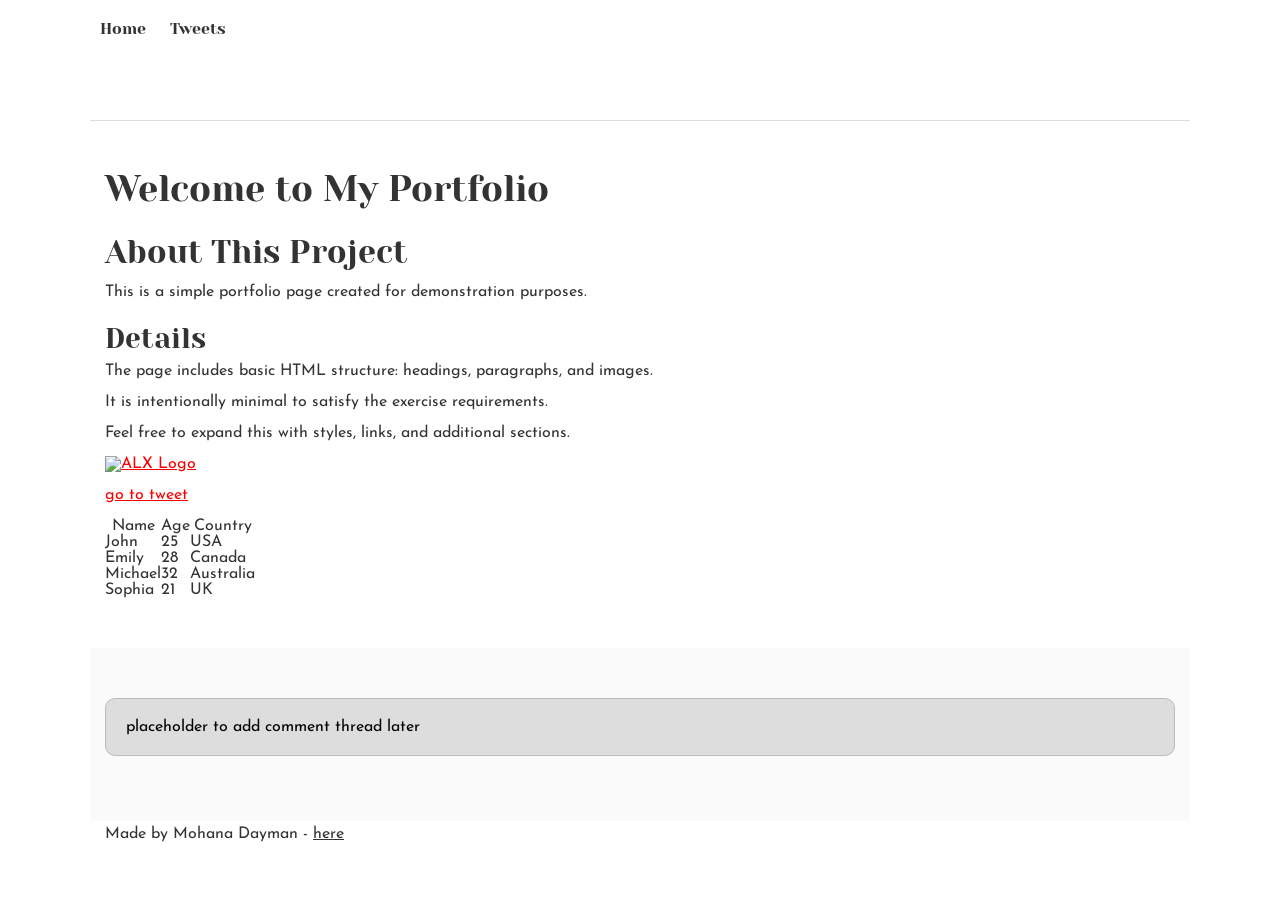
==== css_basic/index.html @ 7dfaf4f7 "alx_html_css" ====
<!DOCTYPE html>
<html lang="en">

<head>
	<meta charset="utf-8">
	<link href="base.css" rel="stylesheet">
	<link href="styles.css" rel="stylesheet">
	<meta name="viewport" content="width=device-width, initial-scale=1">
	<title>Base Index</title>
</head>

<body>
	<header>
		<ul>
			<li><a href="index.html">Home</a></li>
			<li><a href="tweets.html">Tweets</a></li>
		</ul>
	</header>

	<main>
		<article>
			<h1>Welcome to My Portfolio</h1>

			<h2>About This Project</h2>
			<p>This is a simple portfolio page created for demonstration purposes.</p>

			<h3>Details</h3>
			<p>The page includes basic HTML structure: headings, paragraphs, and images.</p>
			<p>It is intentionally minimal to satisfy the exercise requirements.</p>
			<p>Feel free to expand this with styles, links, and additional sections.</p>

			<p>
				<a href="https://i.ibb.co/gTDZZT8/ALX-Logo-07.png" target="_blank" rel="noopener noreferrer">
					<img src="https://i.ibb.co/gTDZZT8/ALX-Logo-07.png" alt="ALX Logo">
				</a>
			</p>

			<p><a href="tweets.html">go to tweet</a></p>

			<!-- Learners table -->
			<div>
				<table>
					<thead>
						<tr>
							<th>Name</th>
							<th>Age</th>
							<th>Country</th>
						</tr>
					</thead>
					<tbody>
						<tr>
							<td>John</td>
							<td>25</td>
							<td>USA</td>
						</tr>
						<tr>
							<td>Emily</td>
							<td>28</td>
							<td>Canada</td>
						</tr>
						<tr>
							<td>Michael</td>
							<td>32</td>
							<td>Australia</td>
						</tr>
						<tr>
							<td>Sophia</td>
							<td>21</td>
							<td>UK</td>
						</tr>
					</tbody>
				</table>
			</div>
		</article>

		<aside>
			<p>placeholder to add comment thread later</p>
		</aside>
	</main>

	<footer>
		<p>Made by Mohana Dayman - <a href="https://github.com/mohanadayman" target="_blank">here</a></p>
	</footer>

</body>

</html>
---- css_basic/base.css ----
/* Importing webfonts */
/* (If you're learning CSS, you should disregard that) */

@import url(https://fonts.googleapis.com/css?family=Yeseva+One);
@import url(https://fonts.googleapis.com/css?family=Josefin+Sans:400,700,700italic,400italic);


/* CSS reset rules */

html, body {
	height: 100%;
	min-height: 100%;
}
html, body, div, span, applet, object, iframe,
h1, h2, h3, h4, h5, h6, p, blockquote, pre,
a, abbr, acronym, address, big, cite, code,
del, dfn, img, ins, kbd, q, s, samp,
small, strike, sub, sup, tt, var,
b, u, i, center,
dl, dt, dd,
fieldset, form, label, legend,
table, caption, tbody, tfoot, thead, tr, th, td,
article, aside, canvas, details, embed, 
figure, figcaption, footer, header, hgroup, 
menu, nav, output, ruby, section, summary,
time, mark, audio, video {
	margin: 0;
	padding: 0;
	border: 0;
	font-size: 100%;
	font: inherit;
	vertical-align: baseline;
}
/* HTML5 display-role reset for older browsers */
article, aside, details, figcaption, figure, 
footer, header, hgroup, menu, nav, section {
	display: block;
}
body {
	line-height: 1;
}
blockquote, q {
	quotes: none;
}
blockquote:before, blockquote:after,
q:before, q:after {
	content: '';
	content: none;
}
table {
	border-collapse: collapse;
	border-spacing: 0;
}


/* Fonts and colors */

body {
	font-family: 'Josefin Sans', serif;
	color: rgba(0, 0, 0, 0.8);
}
h1, h2, h3, h4, h5, h6, header {
	font-family: 'Yeseva One', sans-serif;
}
article {
}
header {
	border-bottom: 1px solid rgb(221,221,221);
	transition: border-bottom-color 1s ease;
}
header a {
	color: rgba(0, 0, 0, 0.8);
}
aside {
	background: #FAFAFA;
}
aside p {
	border: 1px solid #bbb;
	background: #ddd;
	color: black;
}
footer a {
	color: rgba(0, 0, 0, 0.8);
}
a {
	color: #F80002;
}


/* Positioning and margins */

@media (min-width: 1100px) {
	body {
		width: 1100px;
		margin: 0 auto;
	}
}

article {
	padding: 50px 15px;
}
article > *:first-child {
	margin-top: 0;
}
aside {
	padding: 50px 15px;
}
header .right {
	float: right;
	margin: 0 10px 15px;
}


/* Header */
header {
	padding: 20px 0;
	height: 80px;
}
header ul {
	list-style: none;
	margin: 0;
	padding: 0;
}
header li {
	display: inline;
	vertical-align:middle;
}
header li:first-child {
	margin: 0;
}
header li a {
	margin: 0 10px;
}
header li.logo {
	font-size: 36px;
}
header a {
	text-decoration: none;
}


/* Aside */

aside p {
	border-radius: 10px;
	padding: 20px 20px;
}


/* Footer */

footer {
	padding: 5px 15px;
	height: 80px;
}


/* Text styles and margins */

p {
	margin-bottom: 15px;
}
h1 {
	font-size: 36px;
	margin: 40px 0 20px;
}
h2 {
	font-size: 32px;
	margin: 30px 0 15px;
}
h3 {
	font-size: 28px;
	margin: 25px 0 10px;
}
h4 {
	font-size: 20px;
	font-weight: bold;
	margin: 20px 0 10px;
}
h5 {
	font-size: 18px;
	font-weight: bold;
	margin: 15px 0 10px;
}
h6 {
	font-weight: bold;
	margin: 5px 0;
}

@media (max-width: 800px) {
  body.works_on_smartphone {
  	display: block;
  }
  body.works_on_smartphone main {
  	display: block;
  }
  header .right {
  	float: none;
  }
}
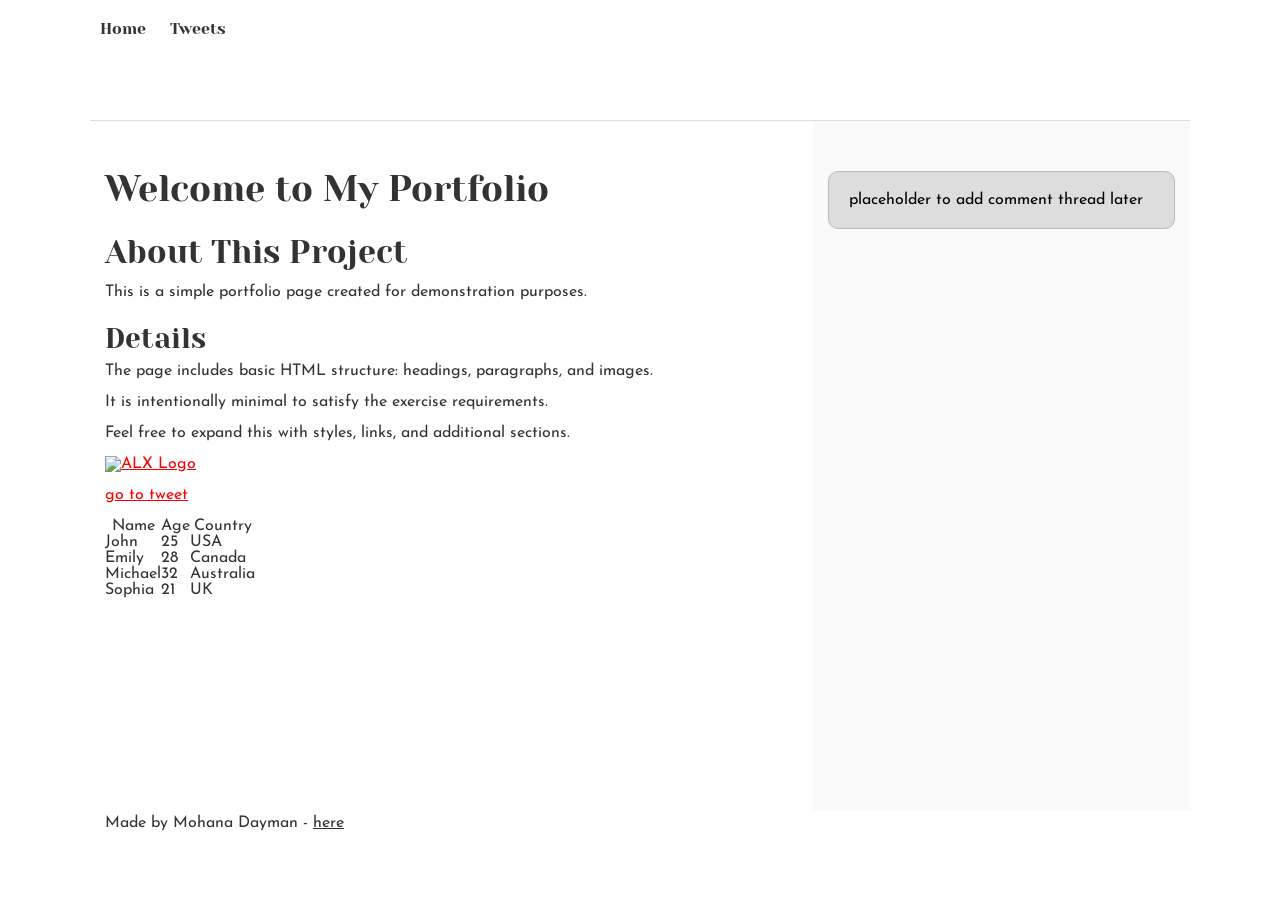
==== commit dd87e5ab: "Update index.html" ====
--- a/css_basic/index.html
+++ b/css_basic/index.html
@@ -5,11 +5,11 @@
 	<meta charset="utf-8">
 	<link href="base.css" rel="stylesheet">
 	<link href="styles.css" rel="stylesheet">
-	<meta name="viewport" content="width=device-width, initial-scale=1">
+	<meta name="viewport" content="width=device-width, initial-scale=1.0">
 	<title>Base Index</title>
 </head>
 
-<body>
+<body class="works_on_smartphone">
 	<header>
 		<ul>
 			<li><a href="index.html">Home</a></li>
--- a/css_basic/base.css
+++ b/css_basic/base.css
@@ -56,13 +56,13 @@
 /* Fonts and colors */
 
 body {
+	display: flex;
+	flex-direction: column;
 	font-family: 'Josefin Sans', serif;
 	color: rgba(0, 0, 0, 0.8);
 }
 h1, h2, h3, h4, h5, h6, header {
 	font-family: 'Yeseva One', sans-serif;
-}
-article {
 }
 header {
 	border-bottom: 1px solid rgb(221,221,221);
@@ -96,13 +96,23 @@
 	}
 }
 
+main {
+	display: flex;
+	flex-direction: row;
+	flex: auto;
+}
+
 article {
+	flex: 2;
+	overflow-y: auto;
 	padding: 50px 15px;
 }
 article > *:first-child {
 	margin-top: 0;
 }
 aside {
+	flex: 1;
+	overflow-y: auto;
 	padding: 50px 15px;
 }
 header .right {
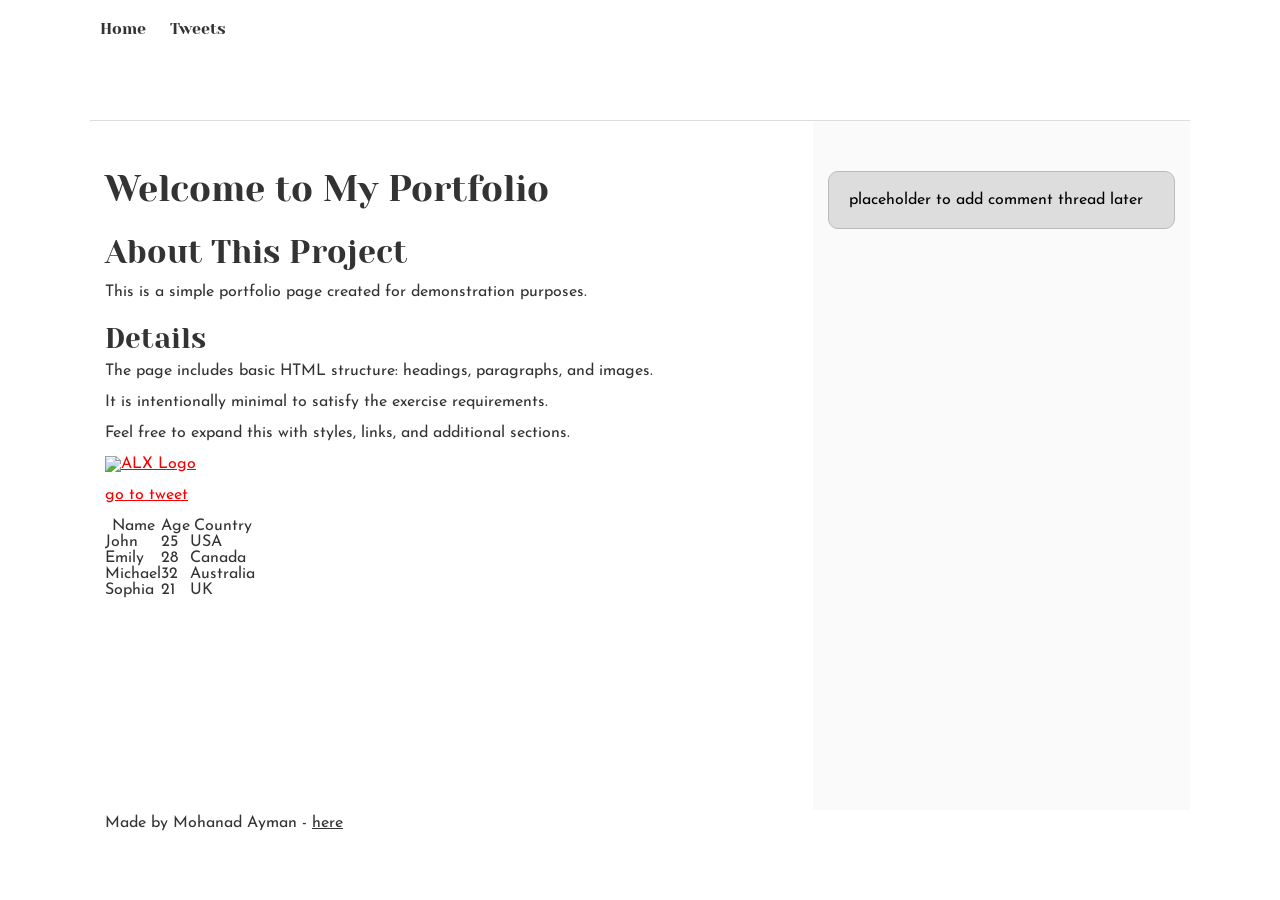
==== commit 8957fda6: "fixes" ====
--- a/css_basic/index.html
+++ b/css_basic/index.html
@@ -37,7 +37,6 @@
 
 			<p><a href="tweets.html">go to tweet</a></p>
 
-			<!-- Learners table -->
 			<div>
 				<table>
 					<thead>
@@ -79,7 +78,7 @@
 	</main>
 
 	<footer>
-		<p>Made by Mohana Dayman - <a href="https://github.com/mohanadayman" target="_blank">here</a></p>
+		<p>Made by Mohanad Ayman - <a href="https://github.com/mohanadayman" target="_blank">here</a></p>
 	</footer>
 
 </body>
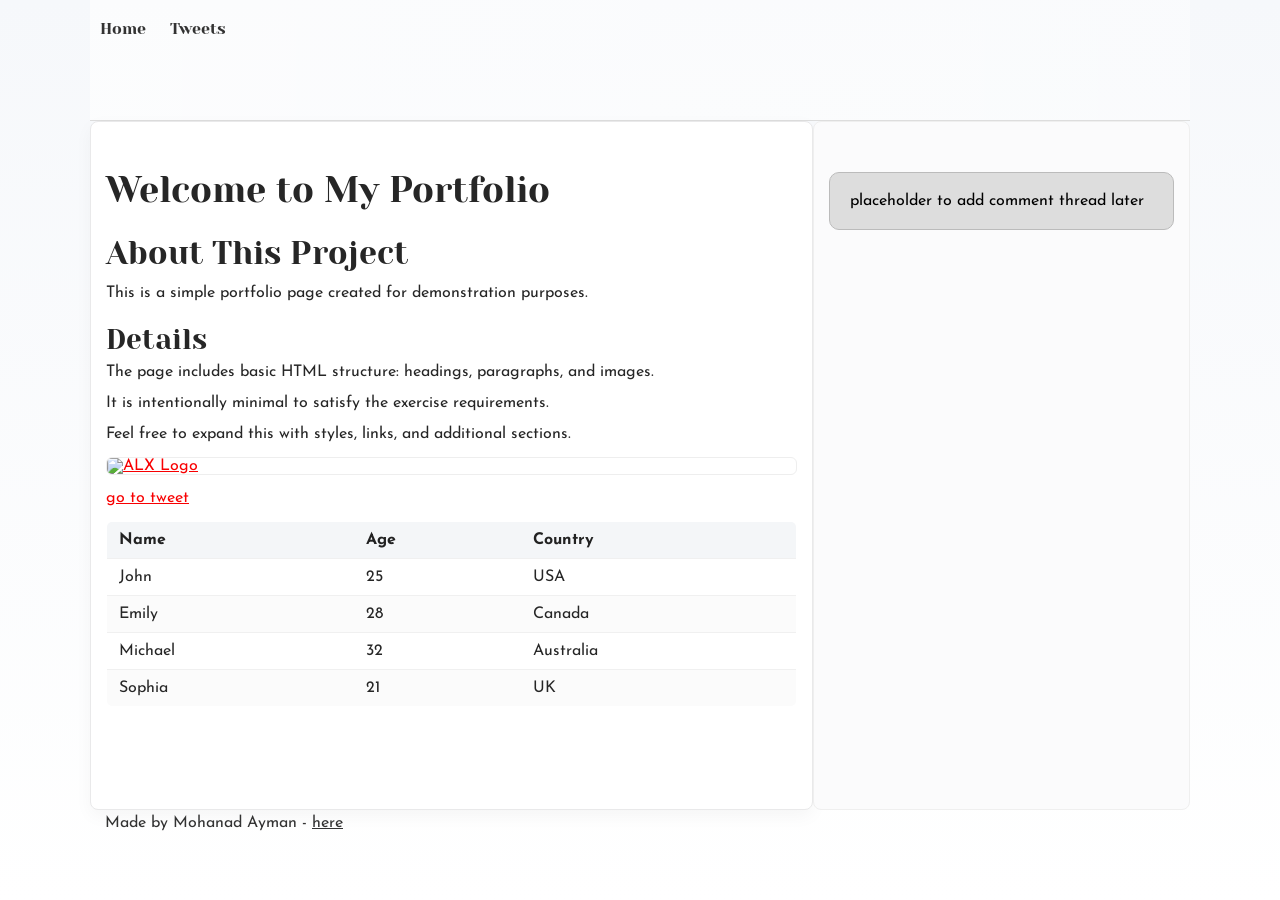
==== commit c9d1088d: "fixes" ====
--- a/css_basic/index.html
+++ b/css_basic/index.html
@@ -83,4 +83,4 @@
 
 </body>
 
-</html>+</html>
--- a/css_basic/base.css
+++ b/css_basic/base.css
@@ -208,4 +208,3 @@
   	float: none;
   }
 }
-
--- a/css_basic/styles.css
+++ b/css_basic/styles.css
@@ -0,0 +1,82 @@
+/* Page background */
+body {
+	background: linear-gradient(180deg, #f6f8fb 0%, #ffffff 100%);
+	color: rgba(0, 0, 0, 0.85);
+}
+
+/* Header styling */
+header {
+	background: linear-gradient(90deg, rgba(255,255,255,0.6), rgba(255,255,255,0.4));
+}
+header a {
+	color: #333333;
+}
+header a:hover {
+	color: #c50000;
+	text-decoration: underline;
+}
+
+/* Main article card */
+article {
+	background: #ffffff;
+	border: 1px solid #e9e9ea;
+	border-radius: 8px;
+	box-shadow: 0 6px 18px rgba(15, 20, 30, 0.04);
+}
+
+/* Aside panel visual */
+aside {
+	background: #fbfbfc;
+	border: 1px solid #efefef;
+	border-radius: 8px;
+}
+
+/* Table styling */
+table {
+	width: 100%;
+	border: 1px solid #e6e6e6;
+	border-radius: 6px;
+	overflow: hidden;
+}
+table thead th {
+	background: #f4f6f8;
+	color: #222;
+	font-weight: 700;
+	padding: 10px 12px;
+	text-align: left;
+}
+table tbody td {
+	padding: 10px 12px;
+	border-top: 1px solid #f0f0f0;
+}
+table tbody tr:nth-child(even) {
+	background: #fbfbfb;
+}
+
+/* Images */
+img {
+	max-width: 100%;
+	height: auto;
+	display: block;
+	border-radius: 6px;
+	border: 1px solid #eee;
+}
+
+/* Footer */
+footer {
+	background: transparent;
+	color: #333;
+}
+
+/* Links */
+a:hover {
+	color: #a30000;
+}
+
+/* Small utility: subtle callout style used in aside */
+.callout {
+	background: #fff7f7;
+	border-left: 4px solid #ffd0d0;
+	padding: 12px;
+	border-radius: 6px;
+}
